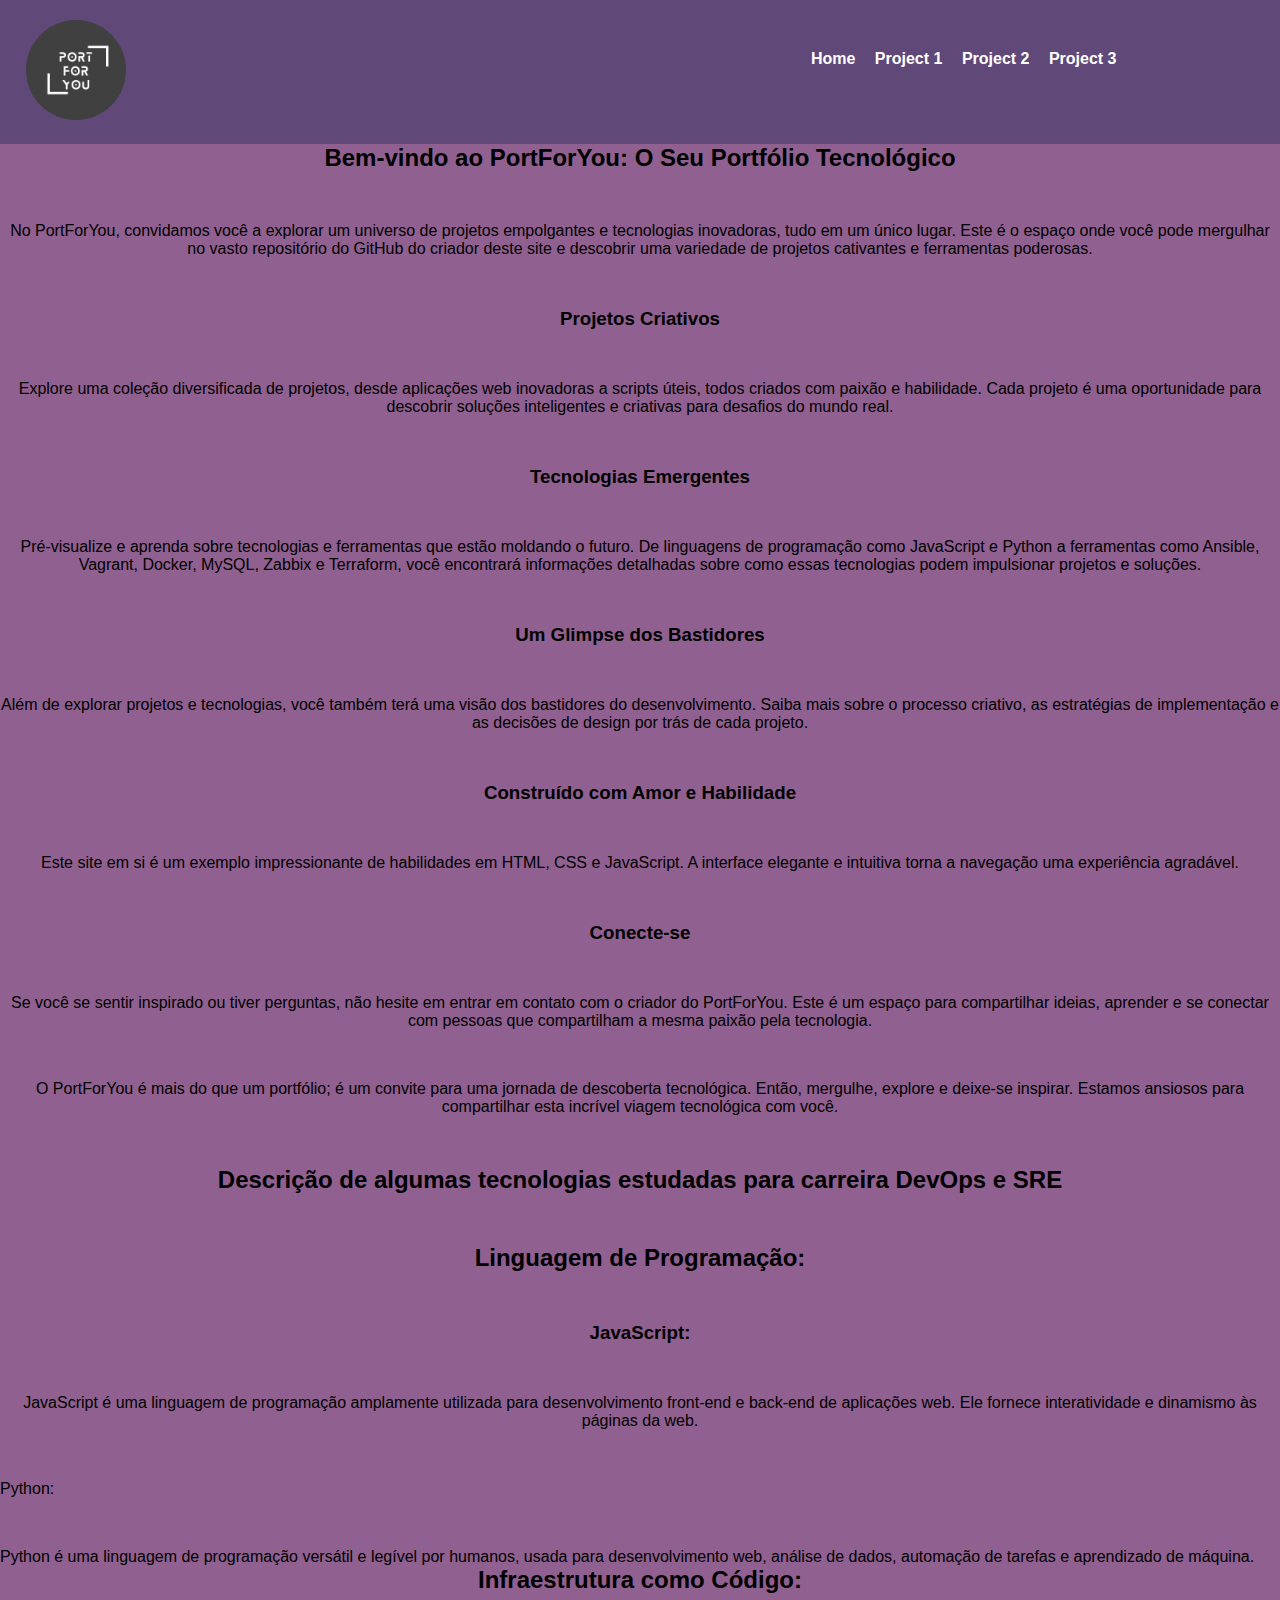
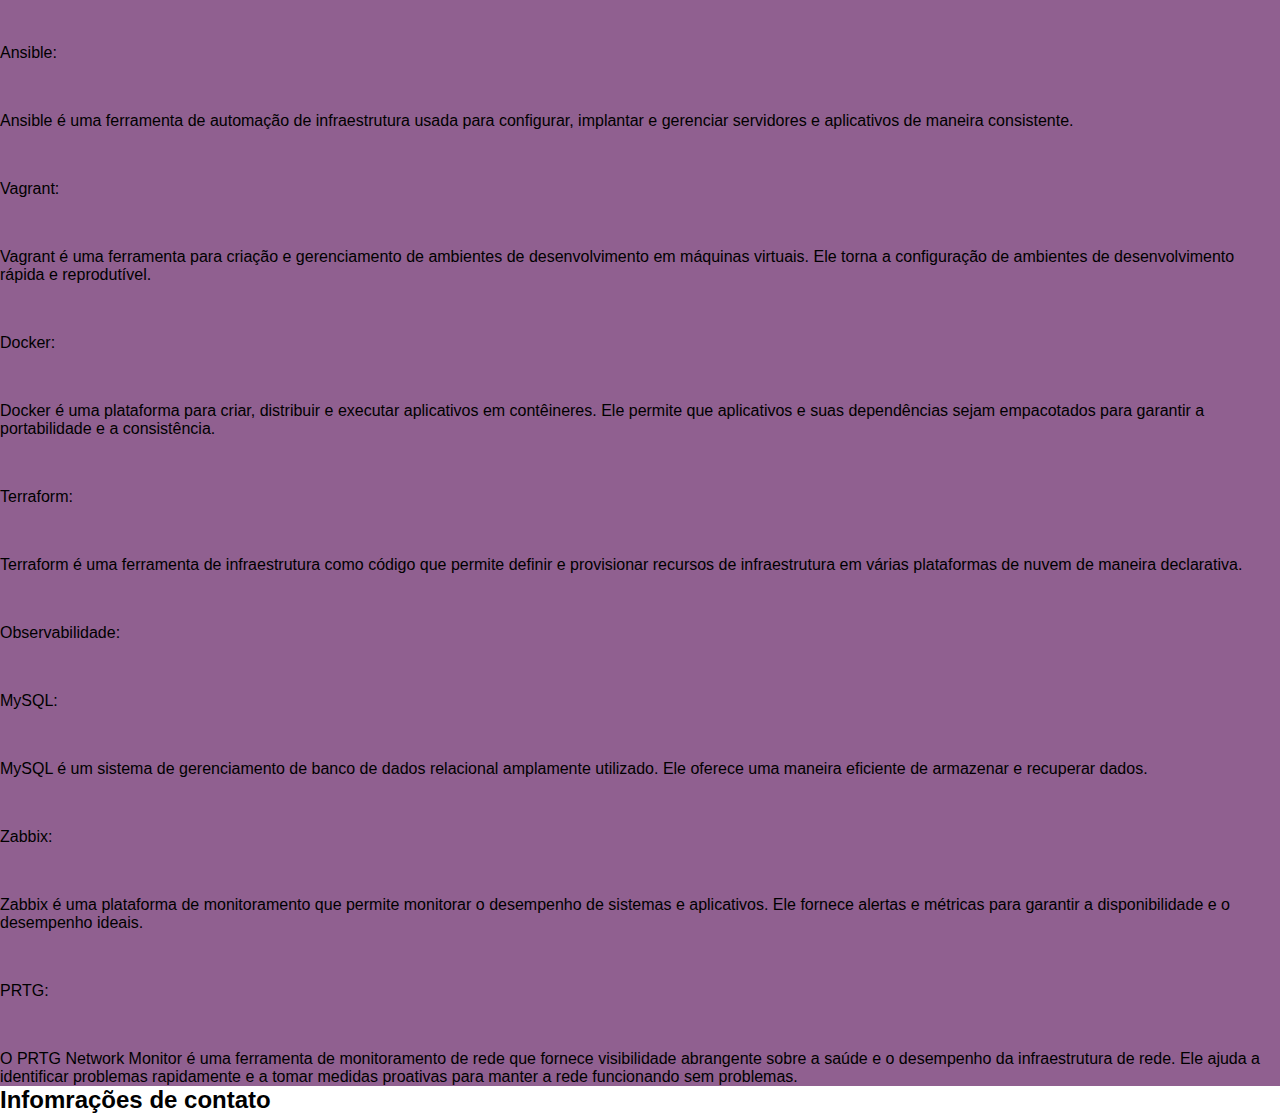
==== index.html @ 6bb6f469 "projeto insert" ====
<!DOCTYPE html>
<html>
<head>
    <title>PortForYou</title>
    <link href="css/style.css" rel="stylesheet" />
    <meta name="viewport" content="width=device-width, initial-scale=1.0, maximun-scale=1.0">
</head>
<body>
    <header>
        <div class="center">
            <div class="logo">
                <img src="assets/logo.jpg" class="logo-image"/>
            </div><!--logo-->
            
            <div class="menu">
                <a href="#">Home</a>
                <a href="#">Project 1</a>
                <a href="#">Project 2</a>  
                <a href="#">Project 3</a>
            </div><!--menu-->

            
        </div><!--center-->       
    </header>

    <main>
        <!-- Conteúdo da página principal -->
        <div class="info">
            <h2 class="center-text">Bem-vindo ao PortForYou: O Seu Portfólio Tecnológico</h2>
            <p class="center-text">No PortForYou, convidamos você a explorar um universo de projetos empolgantes e tecnologias inovadoras, tudo em um único lugar. Este é o espaço onde você pode mergulhar no vasto repositório do GitHub do criador deste site e descobrir uma variedade de projetos cativantes e ferramentas poderosas.</p>
    
            <h3 class="center-text">Projetos Criativos</h3>
            <p class="center-text">Explore uma coleção diversificada de projetos, desde aplicações web inovadoras a scripts úteis, todos criados com paixão e habilidade. Cada projeto é uma oportunidade para descobrir soluções inteligentes e criativas para desafios do mundo real.</p>
    
            <h3 class="center-text">Tecnologias Emergentes</h3>
            <p class="center-text">Pré-visualize e aprenda sobre tecnologias e ferramentas que estão moldando o futuro. De linguagens de programação como JavaScript e Python a ferramentas como Ansible, Vagrant, Docker, MySQL, Zabbix e Terraform, você encontrará informações detalhadas sobre como essas tecnologias podem impulsionar projetos e soluções.</p>
    
            <h3 class="center-text">Um Glimpse dos Bastidores</h3>
            <p class="center-text">Além de explorar projetos e tecnologias, você também terá uma visão dos bastidores do desenvolvimento. Saiba mais sobre o processo criativo, as estratégias de implementação e as decisões de design por trás de cada projeto.</p>
    
            <h3 class="center-text">Construído com Amor e Habilidade</h3>
            <p class="center-text">Este site em si é um exemplo impressionante de habilidades em HTML, CSS e JavaScript. A interface elegante e intuitiva torna a navegação uma experiência agradável.</p>
    
            <h3 class="center-text">Conecte-se</h3>
            <p class="center-text">Se você se sentir inspirado ou tiver perguntas, não hesite em entrar em contato com o criador do PortForYou. Este é um espaço para compartilhar ideias, aprender e se conectar com pessoas que compartilham a mesma paixão pela tecnologia.</p>
    
            <p class="center-text">O PortForYou é mais do que um portfólio; é um convite para uma jornada de descoberta tecnológica. Então, mergulhe, explore e deixe-se inspirar. Estamos ansiosos para compartilhar esta incrível viagem tecnológica com você.</p>
        </div>
        <div class="tecnologias"></div>
    
        <div class="tecnologias">
            <h2 class="center-text">Descrição de algumas tecnologias estudadas para carreira DevOps e SRE</h2>

            <h2 class="center-text">Linguagem de Programação:</h2>
            <h3 class="center-text">JavaScript:</h3>
            <p class="center-text">JavaScript é uma linguagem de programação amplamente utilizada para desenvolvimento front-end e back-end de aplicações web. Ele fornece interatividade e dinamismo às páginas da web.</p>
            <h3 class="center-text"></h3>Python:
            <p class="center-text"></p>Python é uma linguagem de programação versátil e legível por humanos, usada para desenvolvimento web, análise de dados, automação de tarefas e aprendizado de máquina.</p>

            <h2 class="center-text">Infraestrutura como Código:</h2>
            <h3 class="center-text"></h3>Ansible:</h3>
            <p class="center-text"></p>Ansible é uma ferramenta de automação de infraestrutura usada para configurar, implantar e gerenciar servidores e aplicativos de maneira consistente.</p>
            <h3 class="center-text"></h3>Vagrant:</h3>
            <p class="center-text"></p>Vagrant é uma ferramenta para criação e gerenciamento de ambientes de desenvolvimento em máquinas virtuais. Ele torna a configuração de ambientes de desenvolvimento rápida e reprodutível.</p>
            <h3 class="center-text"></h3>Docker:</h3>
            <p class="center-text"></p>Docker é uma plataforma para criar, distribuir e executar aplicativos em contêineres. Ele permite que aplicativos e suas dependências sejam empacotados para garantir a portabilidade e a consistência.</p>
            <h3 class="center-text"></h3>Terraform:</h3>
            <p class="center-text"></p>Terraform é uma ferramenta de infraestrutura como código que permite definir e provisionar recursos de infraestrutura em várias plataformas de nuvem de maneira declarativa.</p>

            <h2 class="center-text"></h2>Observabilidade:</h2>
            <h3 class="center-text"></h3>MySQL:</h3>
            <p class="center-text"></p>MySQL é um sistema de gerenciamento de banco de dados relacional amplamente utilizado. Ele oferece uma maneira eficiente de armazenar e recuperar dados.</p>
            <h3 class="center-text"></h3>Zabbix:</h3>
            <p class="center-text"></p>Zabbix é uma plataforma de monitoramento que permite monitorar o desempenho de sistemas e aplicativos. Ele fornece alertas e métricas para garantir a disponibilidade e o desempenho ideais.</p>
            <h3 class="center-text"></h3>PRTG:</h3>
            <p class="center-text"></p>O PRTG Network Monitor é uma ferramenta de monitoramento de rede que fornece visibilidade abrangente sobre a saúde e o desempenho da infraestrutura de rede. Ele ajuda a identificar problemas rapidamente e a tomar medidas proativas para manter a rede funcionando sem problemas.</p>
        </div>
    </main>
    
    

    <footer>
        <!-- Rodapé da página -->
        <div class="contact">
            <h2>Infomrações de contato</h2>           
        </div>
    </footer>
</body>
</html>
---- css/style.css ----
*{
    margin:0;
    padding:0;
    box-sizing: border-box;
    font-family: Verdana, Geneva, Tahoma, sans-serif;
}

.center{
    display: flex;
    flex-wrap: wrap;
    max-width: 1280px;
    margin: 0 auto;
    padding: 0 2%;
}
/*desce o menu-->*/
header{
    padding: 20px 0;
    background: #604878
}

.logo-image{ 
    width: 100px; /* Defina a largura desejada da imagem */
    height: 100px; /* Defina a altura desejada da imagem */
    border-radius: 50%; /* Define um raio igual a metade da largura/altura para criar um círculo */
    
}

.logo{
    width: 40%;
}

.menu{
    padding-top: 30px;
    width: 50%;
    text-align: right;
    
}

.menu a{
    color: rgb(255, 255, 255);
    text-decoration: none;
    font-weight: bold;
    margin-right: 15px;
}

/*body{
    background: #483078;
}
*/
main{
    background: #906090;
}
.center-text {
    text-align: center; /* Centraliza o texto horizontalmente */
    margin-bottom: 50px; /* Adiciona espaçamento entre os parágrafos */

}
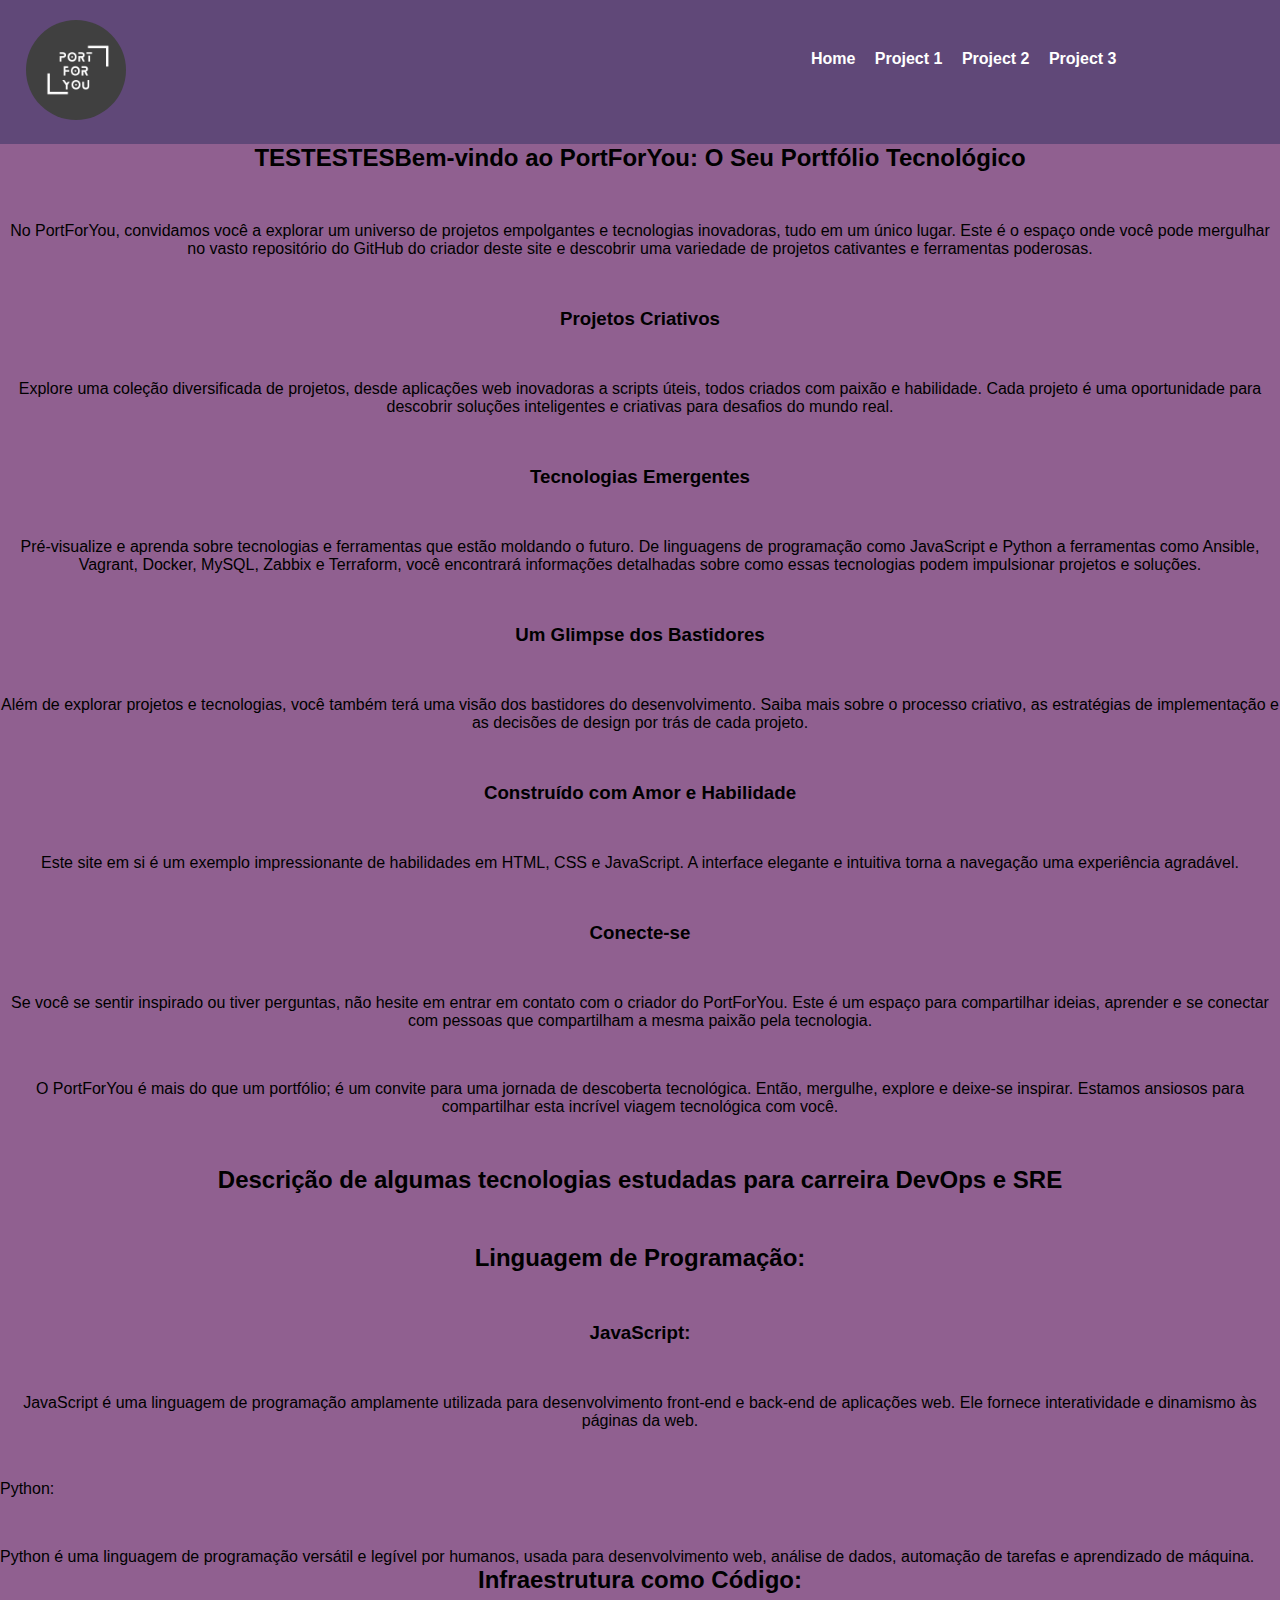
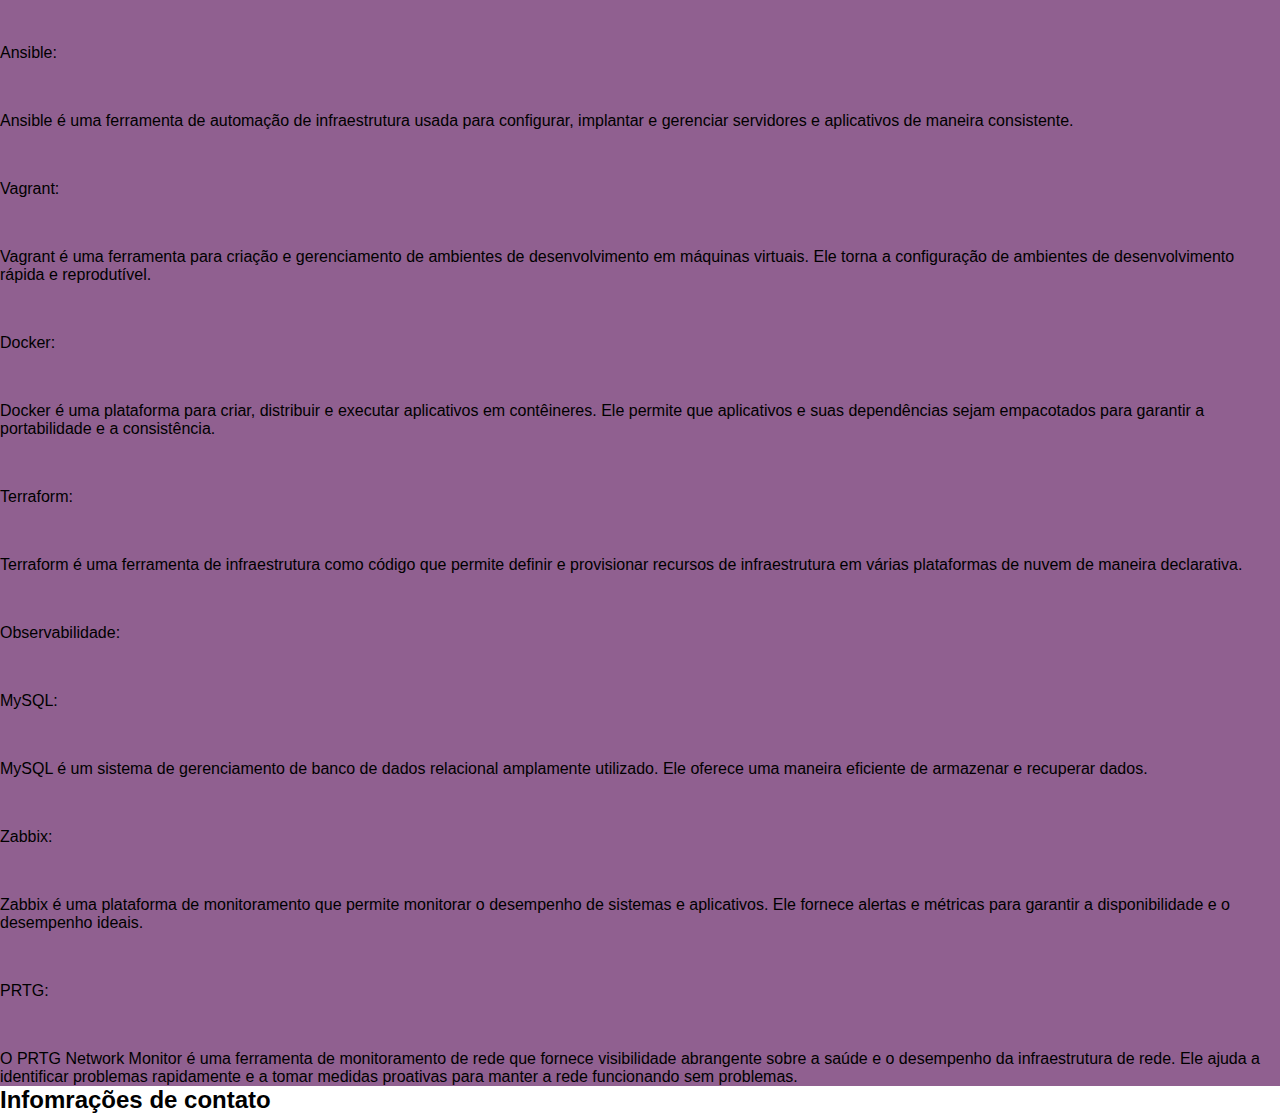
==== commit 55d5a11c: "readme down" ====
--- a/index.html
+++ b/index.html
@@ -2,14 +2,14 @@
 <html>
 <head>
     <title>PortForYou</title>
-    <link href="css/style.css" rel="stylesheet" />
+    <link href="./css/style.css" rel="stylesheet" />
     <meta name="viewport" content="width=device-width, initial-scale=1.0, maximun-scale=1.0">
 </head>
 <body>
     <header>
         <div class="center">
             <div class="logo">
-                <img src="assets/logo.jpg" class="logo-image"/>
+                <img src="../assets/logo.jpg" class="logo-image"/>
             </div><!--logo-->
             
             <div class="menu">
@@ -22,11 +22,11 @@
             
         </div><!--center-->       
     </header>
-
-    <main>
-        <!-- Conteúdo da página principal -->
+    <!-- Conteúdo da página principal -->
+    <main class="conteiner">
+        
         <div class="info">
-            <h2 class="center-text">Bem-vindo ao PortForYou: O Seu Portfólio Tecnológico</h2>
+            <h2 class="center-text">TESTESTESBem-vindo ao PortForYou: O Seu Portfólio Tecnológico</h2>
             <p class="center-text">No PortForYou, convidamos você a explorar um universo de projetos empolgantes e tecnologias inovadoras, tudo em um único lugar. Este é o espaço onde você pode mergulhar no vasto repositório do GitHub do criador deste site e descobrir uma variedade de projetos cativantes e ferramentas poderosas.</p>
     
             <h3 class="center-text">Projetos Criativos</h3>
@@ -45,7 +45,7 @@
             <p class="center-text">Se você se sentir inspirado ou tiver perguntas, não hesite em entrar em contato com o criador do PortForYou. Este é um espaço para compartilhar ideias, aprender e se conectar com pessoas que compartilham a mesma paixão pela tecnologia.</p>
     
             <p class="center-text">O PortForYou é mais do que um portfólio; é um convite para uma jornada de descoberta tecnológica. Então, mergulhe, explore e deixe-se inspirar. Estamos ansiosos para compartilhar esta incrível viagem tecnológica com você.</p>
-        </div>
+        </div><!--info-->
         <div class="tecnologias"></div>
     
         <div class="tecnologias">
--- a/css/style.css
+++ b/css/style.css
@@ -43,10 +43,6 @@
     margin-right: 15px;
 }
 
-/*body{
-    background: #483078;
-}
-*/
 main{
     background: #906090;
 }
